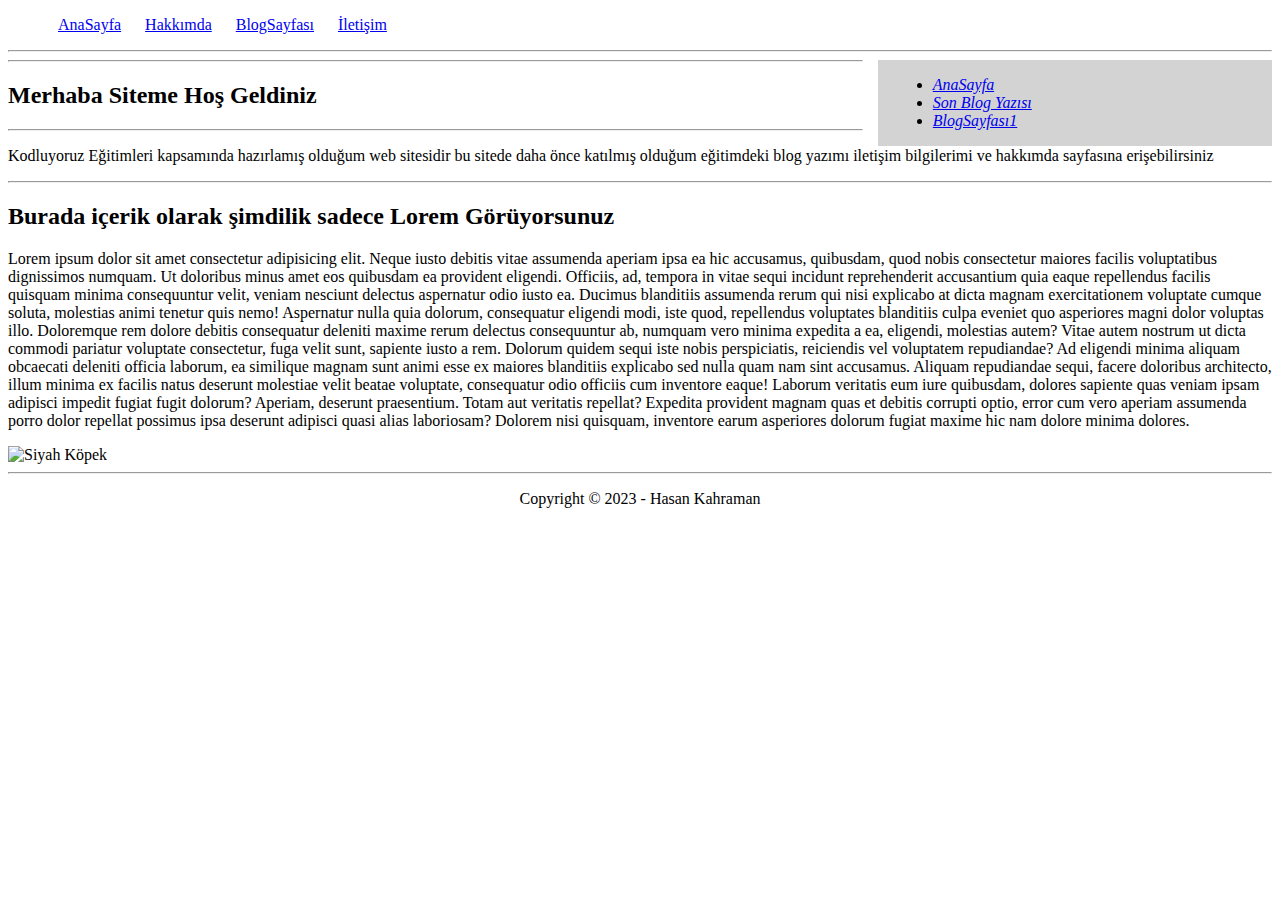
==== Blog Page/index.html @ 4b978d5a "New Site Added" ====
<!DOCTYPE html>
<html lang="tr">
<head>
    <meta charset="UTF-8">
    <meta name="viewport" content="width=device-width, initial-scale=1.0">
    <title>Hasan Kahraman - Ana Sayfa</title>
    
    <link rel="stylesheet" href="CSS/style.css">
    
</head>
<body>
    <!-- header start -->
    <header class="menu">
        <nav>
            <ul>
                <li >
                    <a href="index.html">AnaSayfa</a>
                </li>
                <li>
                <a href="aboutme.html">Hakkımda</a>
                </li>
                <li>
                    <a href="blogpage1.html">BlogSayfası</a>
                </li>
                <li>
                    <a href="contact.html">İletişim</a>
                </li>
            </ul>   
        </nav>
    </header>
    <hr>
    <!-- header finish -->

    <!-- content start -->
    <section>
        <!-- aside start -->
        <aside>
            <nav>
                <ul>
                    <li>
                        <a href="index.html">AnaSayfa</a>
                    </li>
                    <li>
                        <a href="blogpage1.html">Son Blog Yazısı</a>
                    </li>
                    <li>
                        <a href="blogpage1.html">BlogSayfası1</a>
                    </li>
                </ul>   
            </nav>
        </aside>
        <!-- aside finish -->
        
        <!-- article start -->
       <article>
        <hr>
        <h2>Merhaba Siteme Hoş Geldiniz</h2>
        
       </article>
       <article>
        <hr>
        <p>Kodluyoruz Eğitimleri kapsamında hazırlamış olduğum web sitesidir bu sitede daha önce katılmış olduğum eğitimdeki blog yazımı iletişim bilgilerimi ve hakkımda sayfasına erişebilirsiniz</p>
       </article>
       <article>
        <hr>
        <h2>Burada içerik olarak şimdilik sadece Lorem Görüyorsunuz </h2>
          <p>Lorem ipsum dolor sit amet consectetur adipisicing elit. Neque iusto debitis vitae assumenda aperiam ipsa ea hic accusamus, quibusdam, quod nobis consectetur maiores facilis voluptatibus dignissimos numquam. Ut doloribus minus amet eos quibusdam ea provident eligendi. Officiis, ad, tempora in vitae sequi incidunt reprehenderit accusantium quia eaque repellendus facilis quisquam minima consequuntur velit, veniam nesciunt delectus aspernatur odio iusto ea. Ducimus blanditiis assumenda rerum qui nisi explicabo at dicta magnam exercitationem voluptate cumque soluta, molestias animi tenetur quis nemo! Aspernatur nulla quia dolorum, consequatur eligendi modi, iste quod, repellendus voluptates blanditiis culpa eveniet quo asperiores magni dolor voluptas illo. Doloremque rem dolore debitis consequatur deleniti maxime rerum delectus consequuntur ab, numquam vero minima expedita a ea, eligendi, molestias autem? Vitae autem nostrum ut dicta commodi pariatur voluptate consectetur, fuga velit sunt, sapiente iusto a rem. Dolorum quidem sequi iste nobis perspiciatis, reiciendis vel voluptatem repudiandae? Ad eligendi minima aliquam obcaecati deleniti officia laborum, ea similique magnam sunt animi esse ex maiores blanditiis explicabo sed nulla quam nam sint accusamus. Aliquam repudiandae sequi, facere doloribus architecto, illum minima ex facilis natus deserunt molestiae velit beatae voluptate, consequatur odio officiis cum inventore eaque! Laborum veritatis eum iure quibusdam, dolores sapiente quas veniam ipsam adipisci impedit fugiat fugit dolorum? Aperiam, deserunt praesentium. Totam aut veritatis repellat? Expedita provident magnam quas et debitis corrupti optio, error cum vero aperiam assumenda porro dolor repellat possimus ipsa deserunt adipisci quasi alias laboriosam? Dolorem nisi quisquam, inventore earum asperiores dolorum fugiat maxime hic nam dolore minima dolores.</p>
          <img src="https://picsum.photos/id/237/600/300" alt="Siyah Köpek">
        </article>
        <!-- article finish -->
    
    </section>
    <!-- content finish -->
    
    <!-- footer start -->
    <footer>
        <hr>
        <p style="text-align: center">Copyright © 2023 - Hasan Kahraman </p>
    </footer>
    <!-- footer finish -->

    
</body>
</html>
---- Blog Page/CSS/style.css ----
.menu {
    
}

.menu li{
    
    display: inline;
    margin: 10px;
    position: relative;
}
aside {
    width: 30%;
    height: 90%;
    padding-left: 15px;
    margin-left: 15px;
    float: right;
    font-style: italic;
    background-color: lightgray;
  }
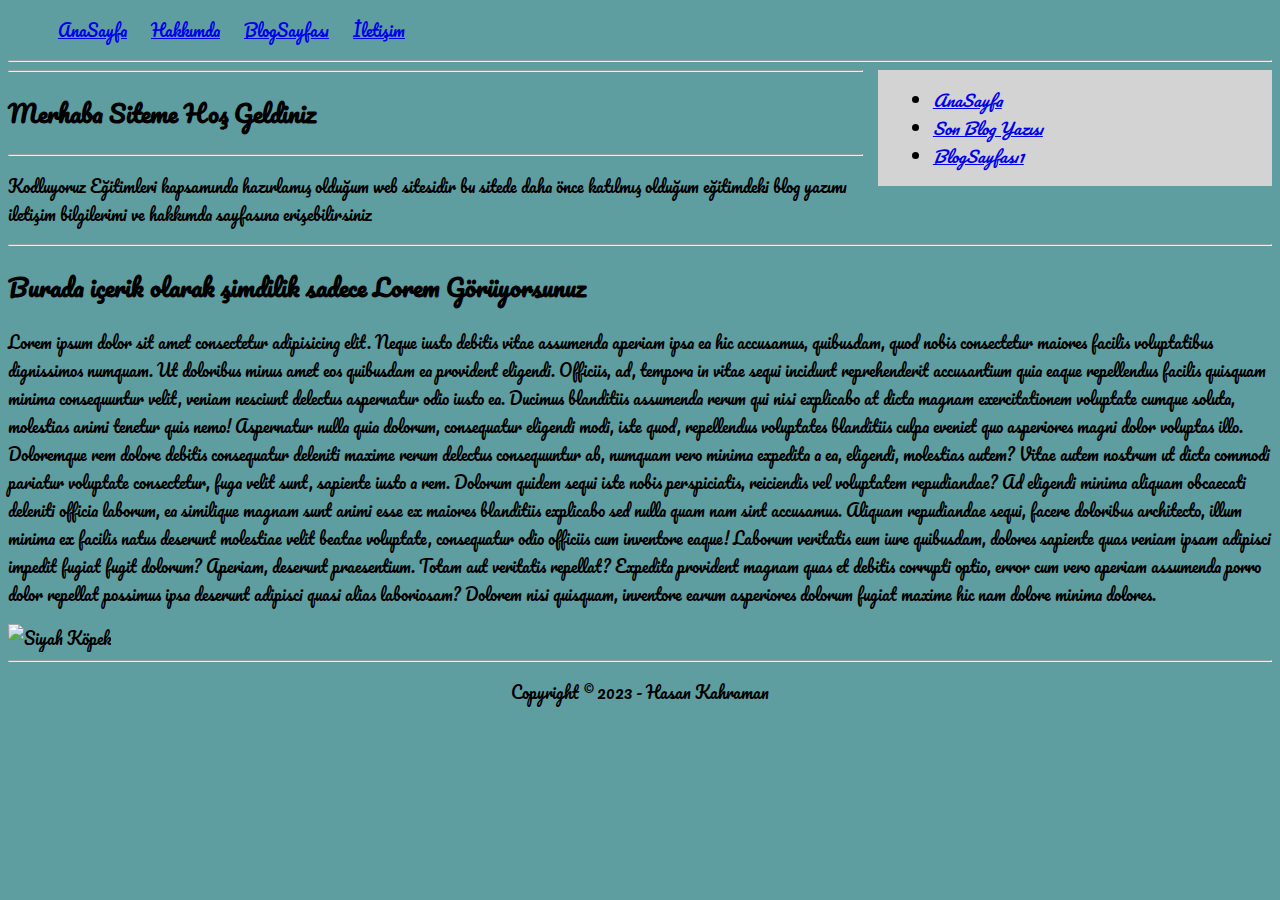
==== commit bcd1c6db: "CSS changed" ====
--- a/Blog Page/index.html
+++ b/Blog Page/index.html
@@ -6,7 +6,9 @@
     <title>Hasan Kahraman - Ana Sayfa</title>
     
     <link rel="stylesheet" href="CSS/style.css">
-    
+    <link rel="preconnect" href="https://fonts.googleapis.com">
+    <link rel="preconnect" href="https://fonts.gstatic.com" crossorigin>
+    <link href="https://fonts.googleapis.com/css2?family=Dancing+Script:wght@400;500;600;700&family=Pacifico&display=swap" rel="stylesheet">    
 </head>
 <body>
     <!-- header start -->
--- a/Blog Page/CSS/style.css
+++ b/Blog Page/CSS/style.css
@@ -1,5 +1,11 @@
+html { 
+    font-family: 'Dancing Script', cursive;
+    font-family: 'Pacifico', cursive;   
+    background-color: cadetblue;
+}
 .menu {
-    
+    list-style: none
+    display block;
 }
 
 .menu li{
@@ -16,4 +22,5 @@
     float: right;
     font-style: italic;
     background-color: lightgray;
-  }+  }
+
